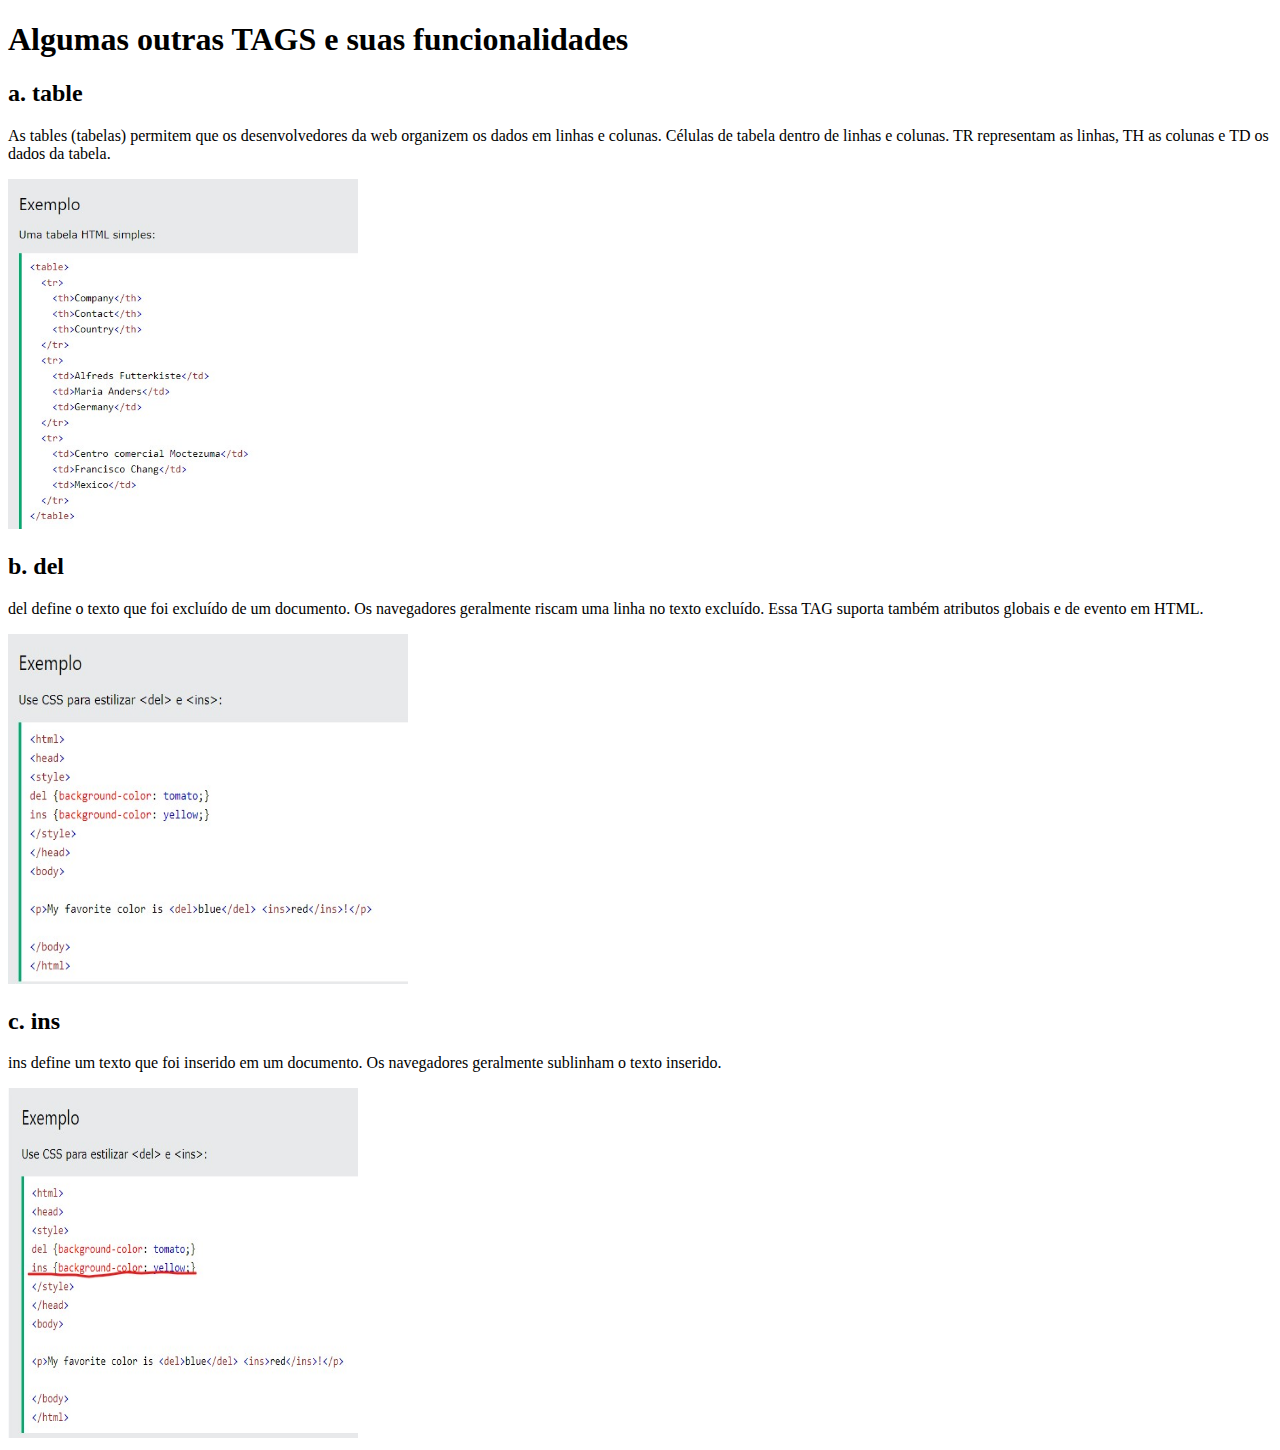
==== RDE08_Letícia_Colaço_dos_Santos.html @ 9b28fb9e "c" ====
<!DOCTYPE html>
<html lang="en">
<head>
    <meta charset="UTF-8">
    <meta http-equiv="X-UA-Compatible" content="IE=edge">
    <meta name="viewport" content="width=device-width, initial-scale=1.0">
    <title>TAGS</title>
</head>
<body>
    <h1>Algumas outras TAGS e suas funcionalidades</h1>

    <h2>a. table</h2>
    <p>As tables (tabelas) permitem que os desenvolvedores da web organizem os dados em linhas e colunas. Células de tabela dentro de linhas e colunas. TR representam as linhas, TH as colunas e TD os dados da tabela.</p>
    <img src="./img08/a.table.jpg" height="350" width="350">

    <h2>b. del </h2>
    <p>del define o texto que foi excluído de um documento. Os navegadores geralmente riscam uma linha no texto excluído. Essa TAG suporta também atributos globais e de evento em HTML.</p>
    <img src="./img08/b.del.jpg" height="350" width="400">

    <h2>c. ins</h2>
    <p>ins define um texto que foi inserido em um documento. Os navegadores geralmente sublinham o texto inserido.</p>
    <img src="./img08/c.ins.jpg" height="350" width="350">
</body>
</html>
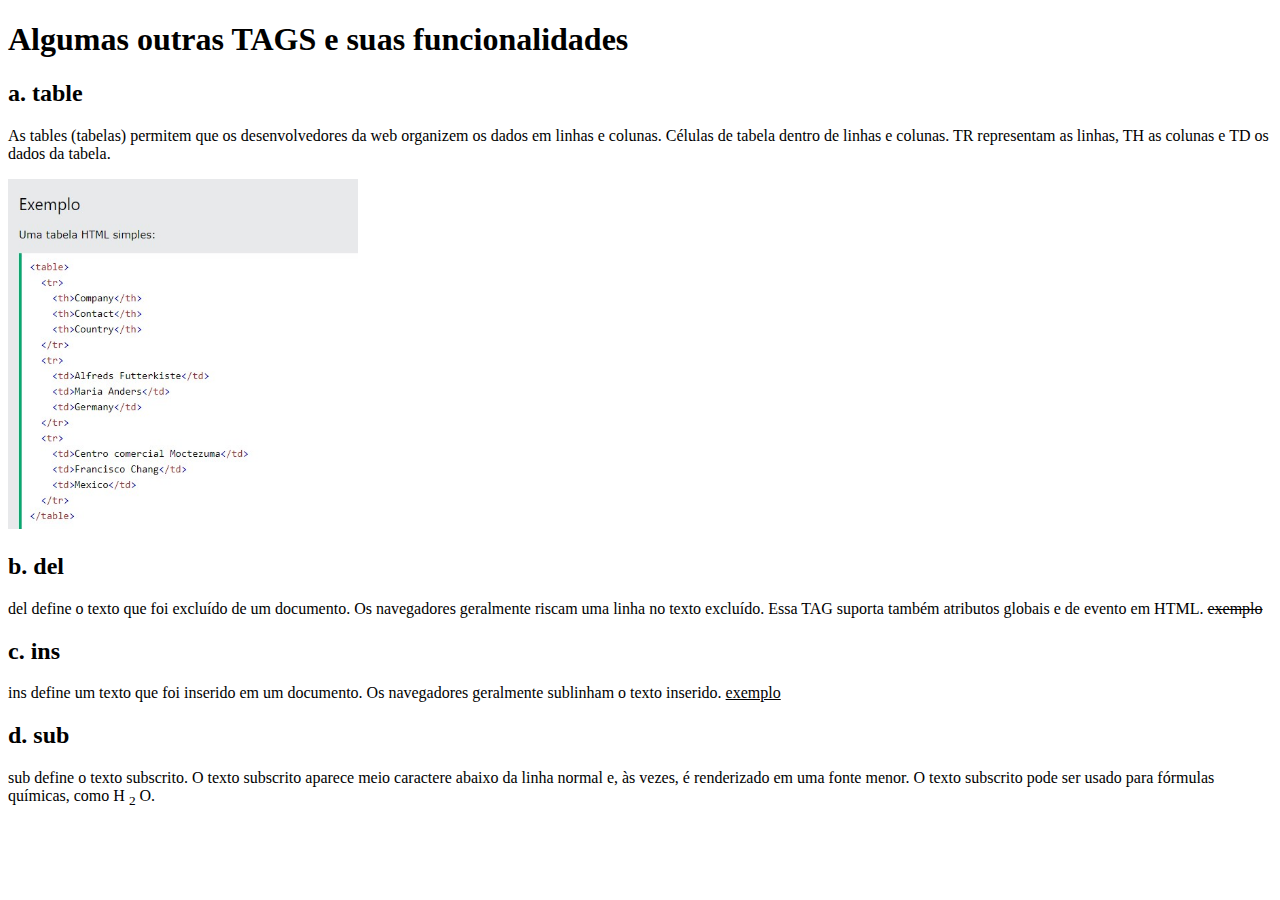
==== commit cc27ad21: "mudança" ====
--- a/RDE08_Letícia_Colaço_dos_Santos.html
+++ b/RDE08_Letícia_Colaço_dos_Santos.html
@@ -11,14 +11,15 @@
 
     <h2>a. table</h2>
     <p>As tables (tabelas) permitem que os desenvolvedores da web organizem os dados em linhas e colunas. Células de tabela dentro de linhas e colunas. TR representam as linhas, TH as colunas e TD os dados da tabela.</p>
-    <img src="./img08/a.table.jpg" height="350" width="350">
+    <img src="./img08/a.table.jpg" width="350" height="350">
 
     <h2>b. del </h2>
-    <p>del define o texto que foi excluído de um documento. Os navegadores geralmente riscam uma linha no texto excluído. Essa TAG suporta também atributos globais e de evento em HTML.</p>
-    <img src="./img08/b.del.jpg" height="350" width="400">
-
+    <p>del define o texto que foi excluído de um documento. Os navegadores geralmente riscam uma linha no texto excluído. Essa TAG suporta também atributos globais e de evento em HTML. <del>exemplo</del></p>
+   
     <h2>c. ins</h2>
-    <p>ins define um texto que foi inserido em um documento. Os navegadores geralmente sublinham o texto inserido.</p>
-    <img src="./img08/c.ins.jpg" height="350" width="350">
+    <p>ins define um texto que foi inserido em um documento. Os navegadores geralmente sublinham o texto inserido. <ins>exemplo</ins></p>
+    
+    <h2>d. sub</h2>
+    <p>sub define o texto subscrito. O texto subscrito aparece meio caractere abaixo da linha normal e, às vezes, é renderizado em uma fonte menor. O texto subscrito pode ser usado para fórmulas químicas, como H <sub>2</sub> O.</p>
 </body>
 </html>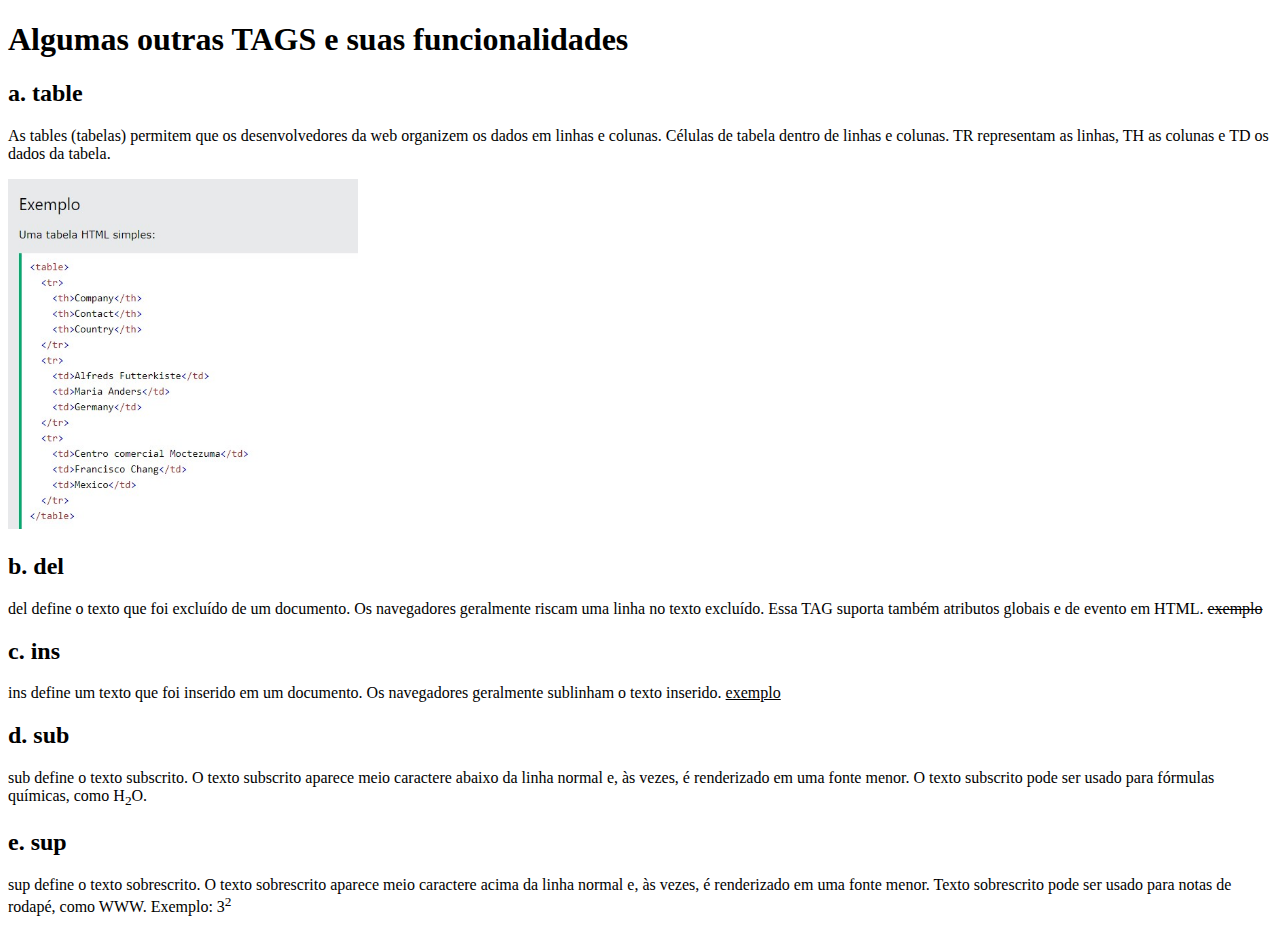
==== commit 6bd3867d: "Update RDE08_Letícia_Colaço_dos_Santos.html" ====
--- a/RDE08_Letícia_Colaço_dos_Santos.html
+++ b/RDE08_Letícia_Colaço_dos_Santos.html
@@ -20,6 +20,9 @@
     <p>ins define um texto que foi inserido em um documento. Os navegadores geralmente sublinham o texto inserido. <ins>exemplo</ins></p>
     
     <h2>d. sub</h2>
-    <p>sub define o texto subscrito. O texto subscrito aparece meio caractere abaixo da linha normal e, às vezes, é renderizado em uma fonte menor. O texto subscrito pode ser usado para fórmulas químicas, como H <sub>2</sub> O.</p>
+    <p>sub define o texto subscrito. O texto subscrito aparece meio caractere abaixo da linha normal e, às vezes, é renderizado em uma fonte menor. O texto subscrito pode ser usado para fórmulas químicas, como H<sub>2</sub>O.</p>
+
+    <h2>e. sup</h2>
+    <p>sup define o texto sobrescrito. O texto sobrescrito aparece meio caractere acima da linha normal e, às vezes, é renderizado em uma fonte menor. Texto sobrescrito pode ser usado para notas de rodapé, como WWW. Exemplo: 3<sup>2</sup></p>
 </body>
 </html>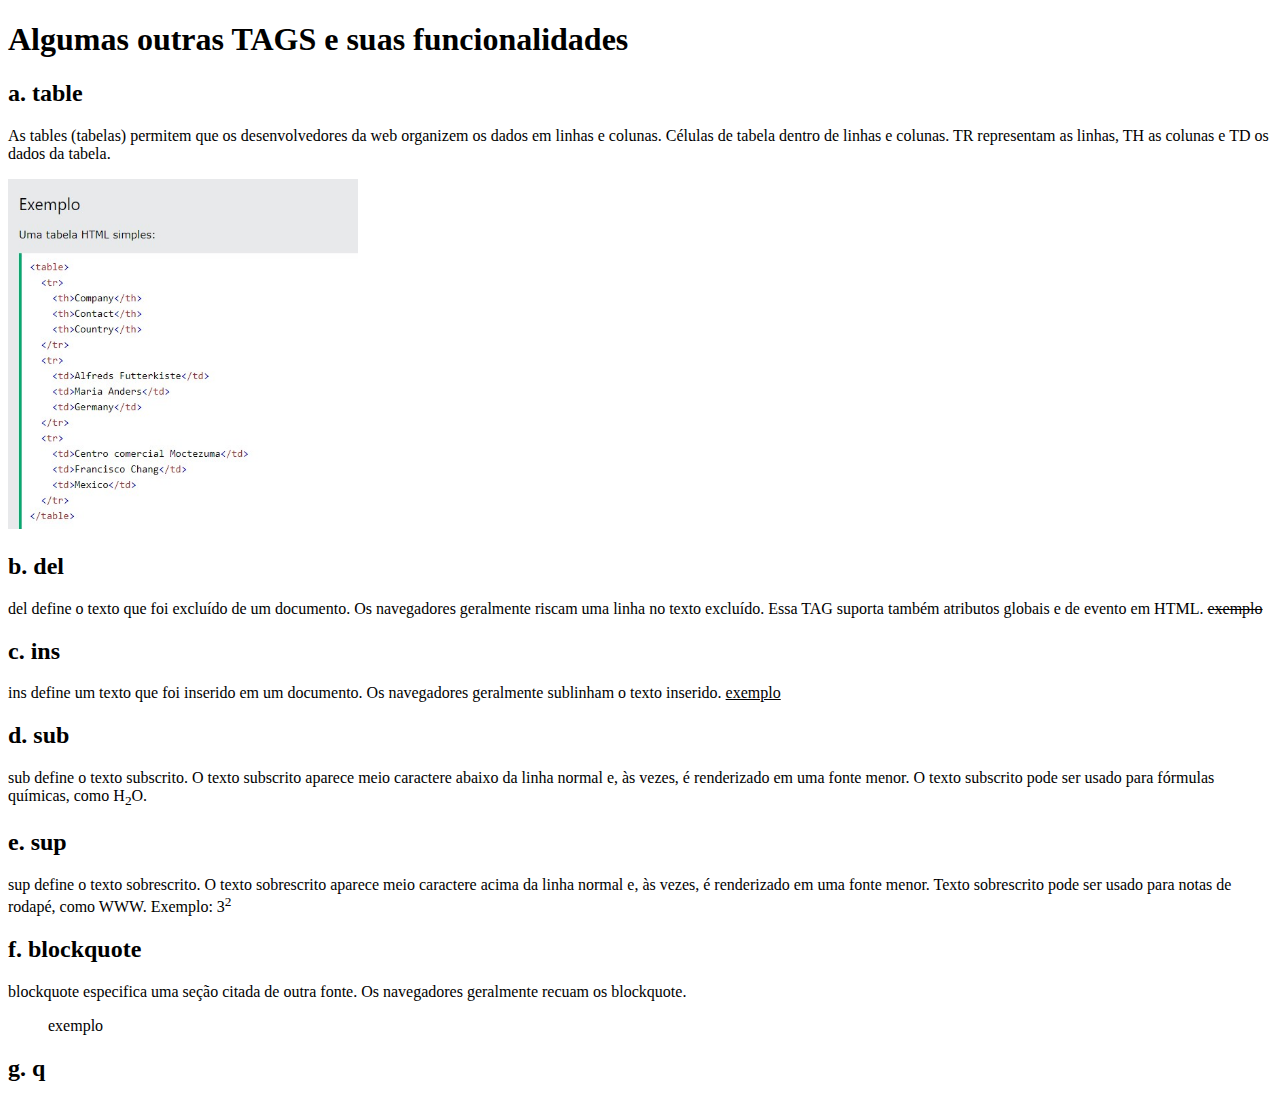
==== commit b3866cab: "Update RDE08_Letícia_Colaço_dos_Santos.html" ====
--- a/RDE08_Letícia_Colaço_dos_Santos.html
+++ b/RDE08_Letícia_Colaço_dos_Santos.html
@@ -24,5 +24,11 @@
 
     <h2>e. sup</h2>
     <p>sup define o texto sobrescrito. O texto sobrescrito aparece meio caractere acima da linha normal e, às vezes, é renderizado em uma fonte menor. Texto sobrescrito pode ser usado para notas de rodapé, como WWW. Exemplo: 3<sup>2</sup></p>
+
+    <h2>f. blockquote</h2>
+    <p>blockquote especifica uma seção citada de outra fonte. Os navegadores geralmente recuam os blockquote.<blockquote>exemplo</blockquote></p>
+
+    <h2>g. q</h2>
+    <p></p>
 </body>
 </html>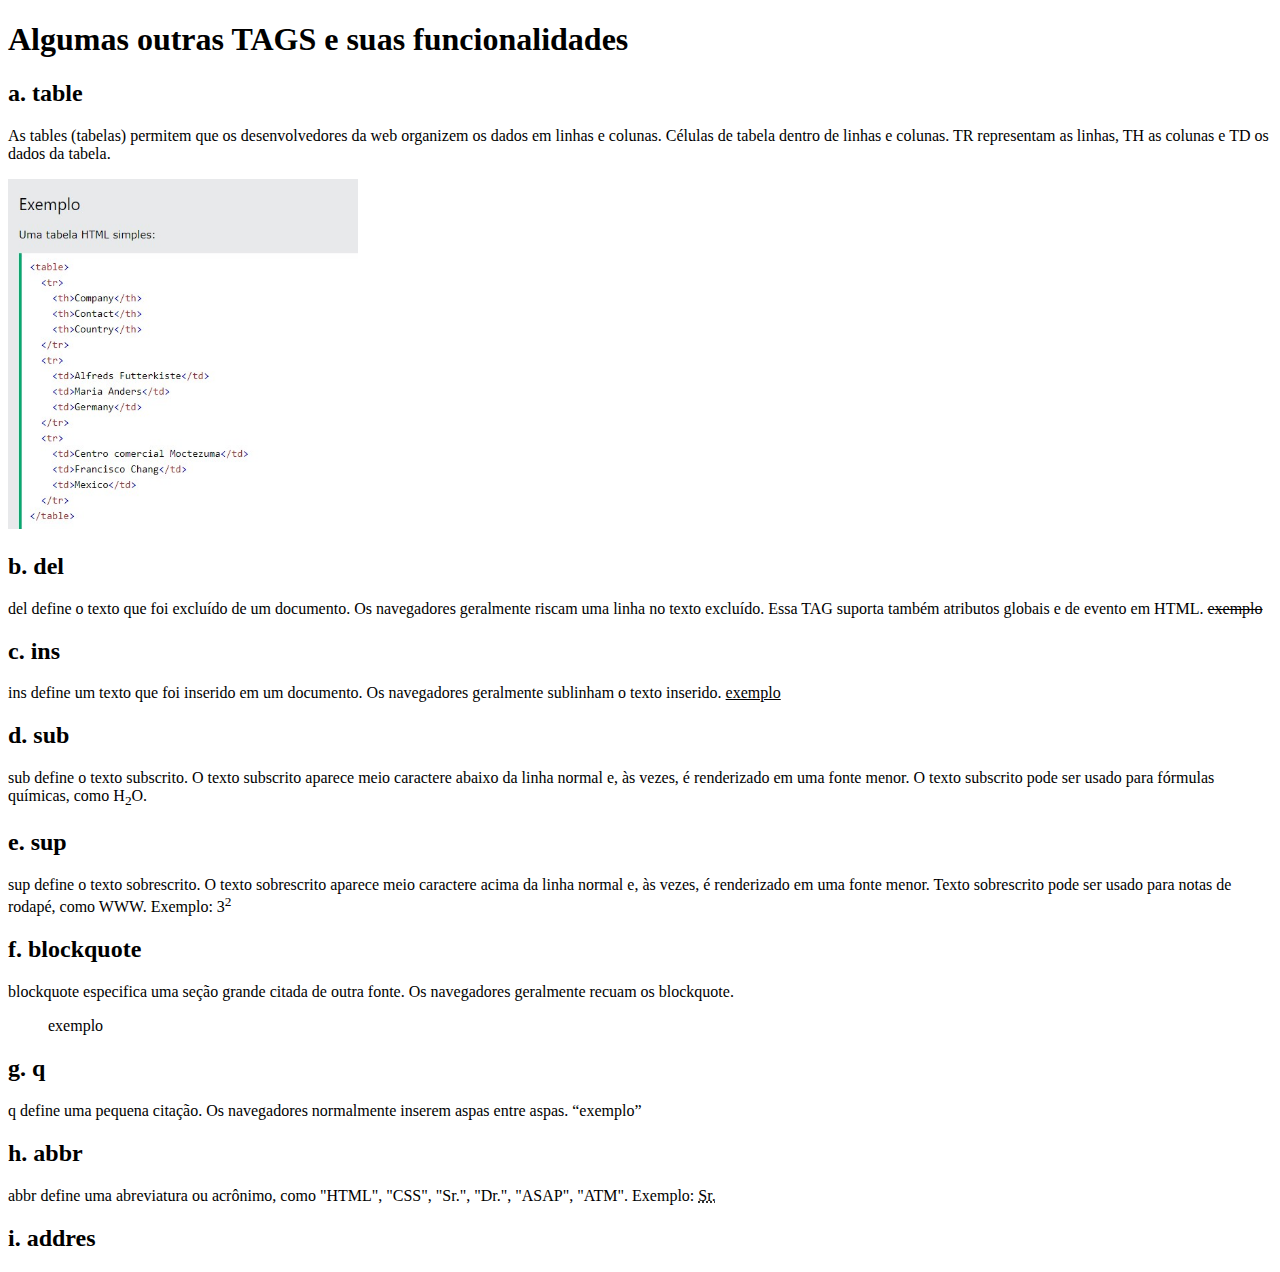
==== commit fae61032: "Update RDE08_Letícia_Colaço_dos_Santos.html" ====
--- a/RDE08_Letícia_Colaço_dos_Santos.html
+++ b/RDE08_Letícia_Colaço_dos_Santos.html
@@ -26,9 +26,15 @@
     <p>sup define o texto sobrescrito. O texto sobrescrito aparece meio caractere acima da linha normal e, às vezes, é renderizado em uma fonte menor. Texto sobrescrito pode ser usado para notas de rodapé, como WWW. Exemplo: 3<sup>2</sup></p>
 
     <h2>f. blockquote</h2>
-    <p>blockquote especifica uma seção citada de outra fonte. Os navegadores geralmente recuam os blockquote.<blockquote>exemplo</blockquote></p>
+    <p>blockquote especifica uma seção grande citada de outra fonte. Os navegadores geralmente recuam os blockquote.<blockquote>exemplo</blockquote></p>
 
     <h2>g. q</h2>
+    <p>q define uma pequena citação. Os navegadores normalmente inserem aspas entre aspas. <q>exemplo</q></p>
+
+    <h2>h. abbr</h2>
+    <p>abbr define uma abreviatura ou acrônimo, como "HTML", "CSS", "Sr.", "Dr.", "ASAP", "ATM". Exemplo: <abbr title="Senhor">Sr.</abbr></p>
+
+    <h2>i. addres</h2>
     <p></p>
 </body>
 </html>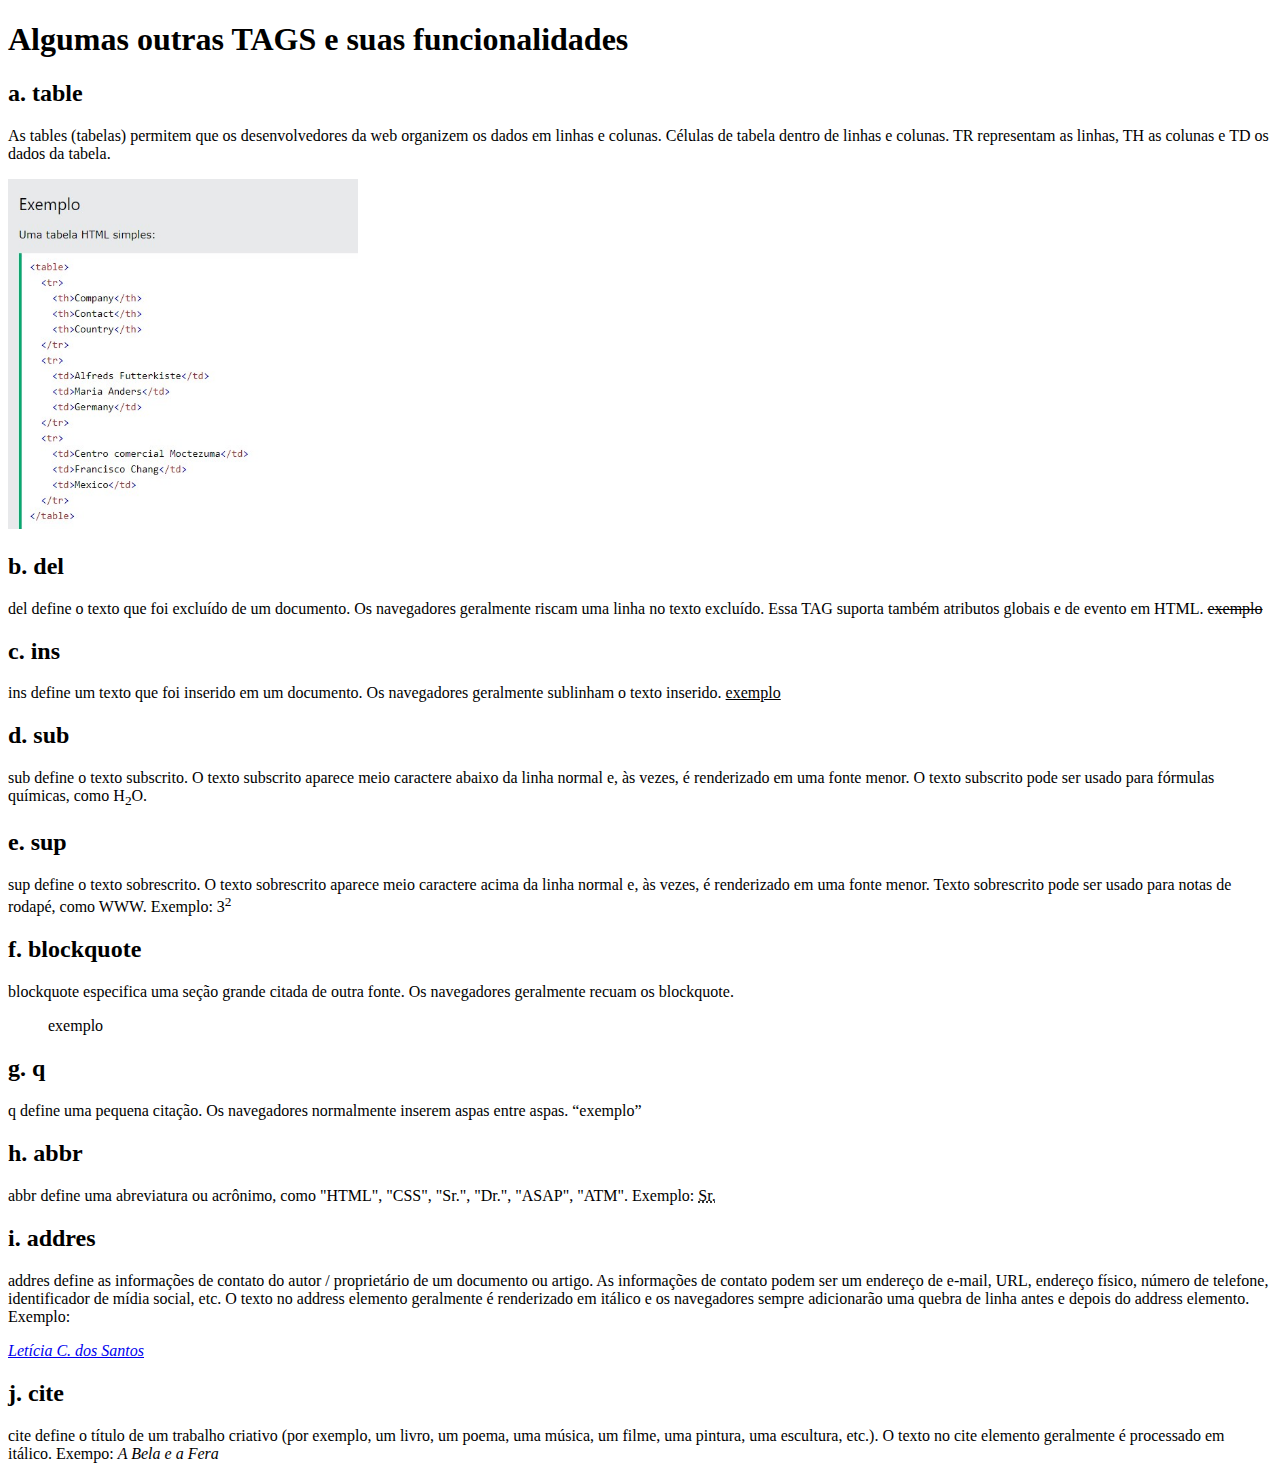
==== commit 46372ce0: "Update RDE08_Letícia_Colaço_dos_Santos.html" ====
--- a/RDE08_Letícia_Colaço_dos_Santos.html
+++ b/RDE08_Letícia_Colaço_dos_Santos.html
@@ -35,6 +35,15 @@
     <p>abbr define uma abreviatura ou acrônimo, como "HTML", "CSS", "Sr.", "Dr.", "ASAP", "ATM". Exemplo: <abbr title="Senhor">Sr.</abbr></p>
 
     <h2>i. addres</h2>
-    <p></p>
+    <p>addres define as informações de contato do autor / proprietário de um documento ou artigo. As informações de contato podem ser um endereço de e-mail, URL, endereço físico, número de telefone, identificador de mídia social, etc.
+    O texto no address elemento geralmente é renderizado em itálico e os navegadores sempre adicionarão uma quebra de linha antes e depois do address elemento. Exemplo: </p>
+    <address>
+        <a href="mailto:colacodossantosleticia@gmail.com">Letícia C. dos Santos</a>
+    </address>
+
+    <h2>j. cite</h2>
+    <p>cite define o título de um trabalho criativo (por exemplo, um livro, um poema, uma música, um filme, uma pintura, uma escultura, etc.). O texto no cite elemento geralmente é processado em itálico. Exempo: <cite>A Bela e a Fera</cite></p>
+        
+        
 </body>
 </html>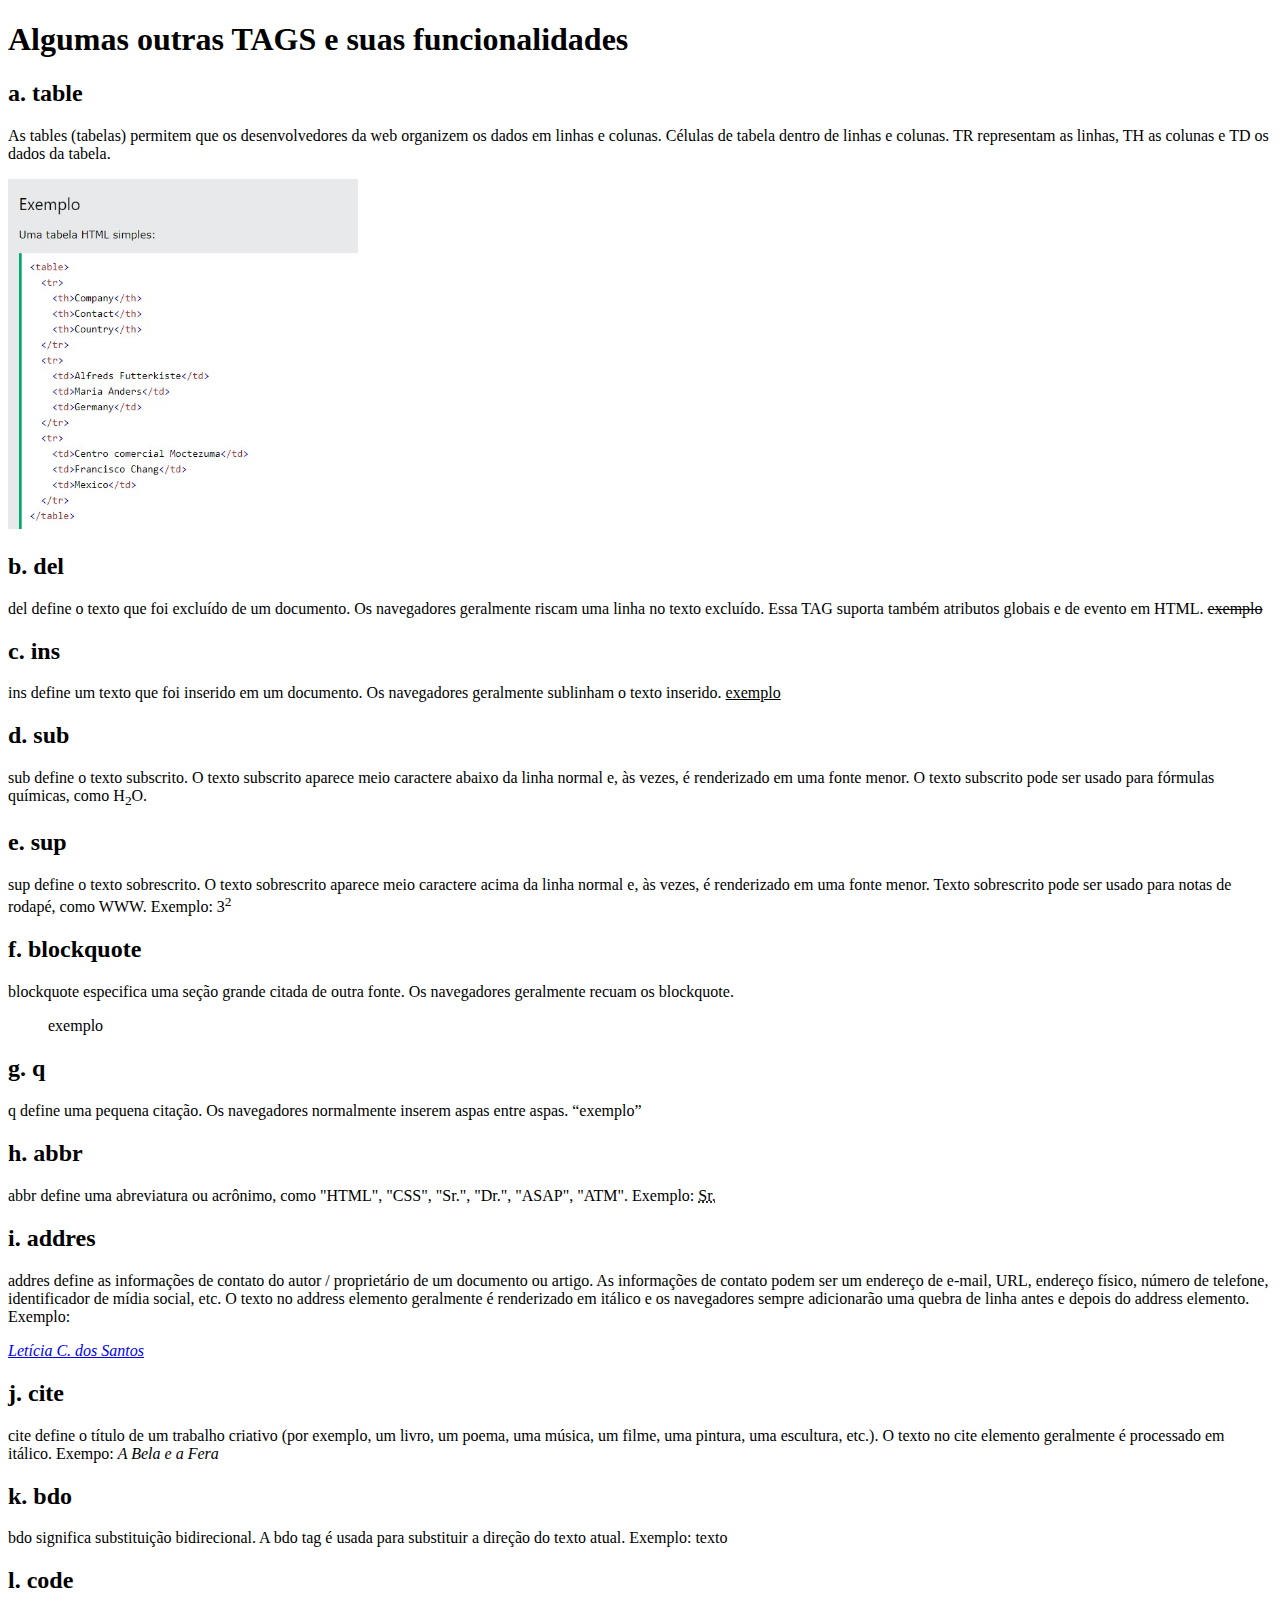
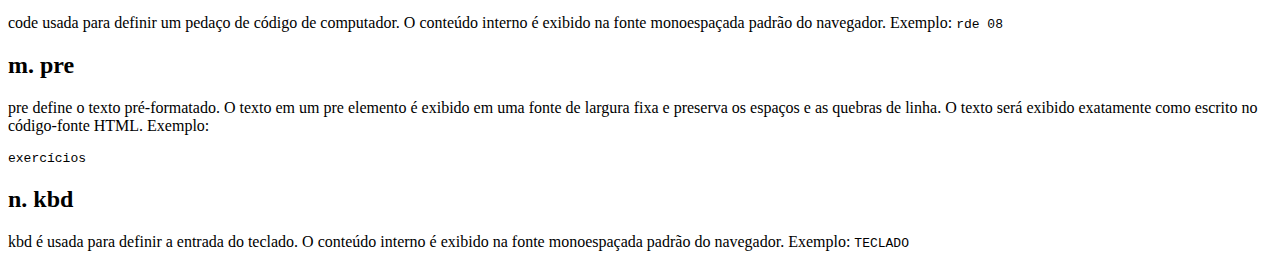
==== commit 61239654: "Update RDE08_Letícia_Colaço_dos_Santos.html" ====
--- a/RDE08_Letícia_Colaço_dos_Santos.html
+++ b/RDE08_Letícia_Colaço_dos_Santos.html
@@ -44,6 +44,16 @@
     <h2>j. cite</h2>
     <p>cite define o título de um trabalho criativo (por exemplo, um livro, um poema, uma música, um filme, uma pintura, uma escultura, etc.). O texto no cite elemento geralmente é processado em itálico. Exempo: <cite>A Bela e a Fera</cite></p>
         
-        
+      <h2>k. bdo</h2>  
+      <p>bdo significa substituição bidirecional. A bdo tag é usada para substituir a direção do texto atual. Exemplo: <bdo>texto</bdo></p>
+
+      <h2>l. code</h2>
+      <p>code usada para definir um pedaço de código de computador. O conteúdo interno é exibido na fonte monoespaçada padrão do navegador. Exemplo: <code>rde 08</code></p>
+
+      <h2>m. pre</h2>
+      <p>pre define o texto pré-formatado. O texto em um pre elemento é exibido em uma fonte de largura fixa e preserva os espaços e as quebras de linha. O texto será exibido exatamente como escrito no código-fonte HTML. Exemplo: <pre>exercícios</pre></p>
+
+      <h2>n. kbd</h2>
+      <p>kbd é usada para definir a entrada do teclado. O conteúdo interno é exibido na fonte monoespaçada padrão do navegador. Exemplo: <kbd>TECLADO</kbd></p>
 </body>
 </html>